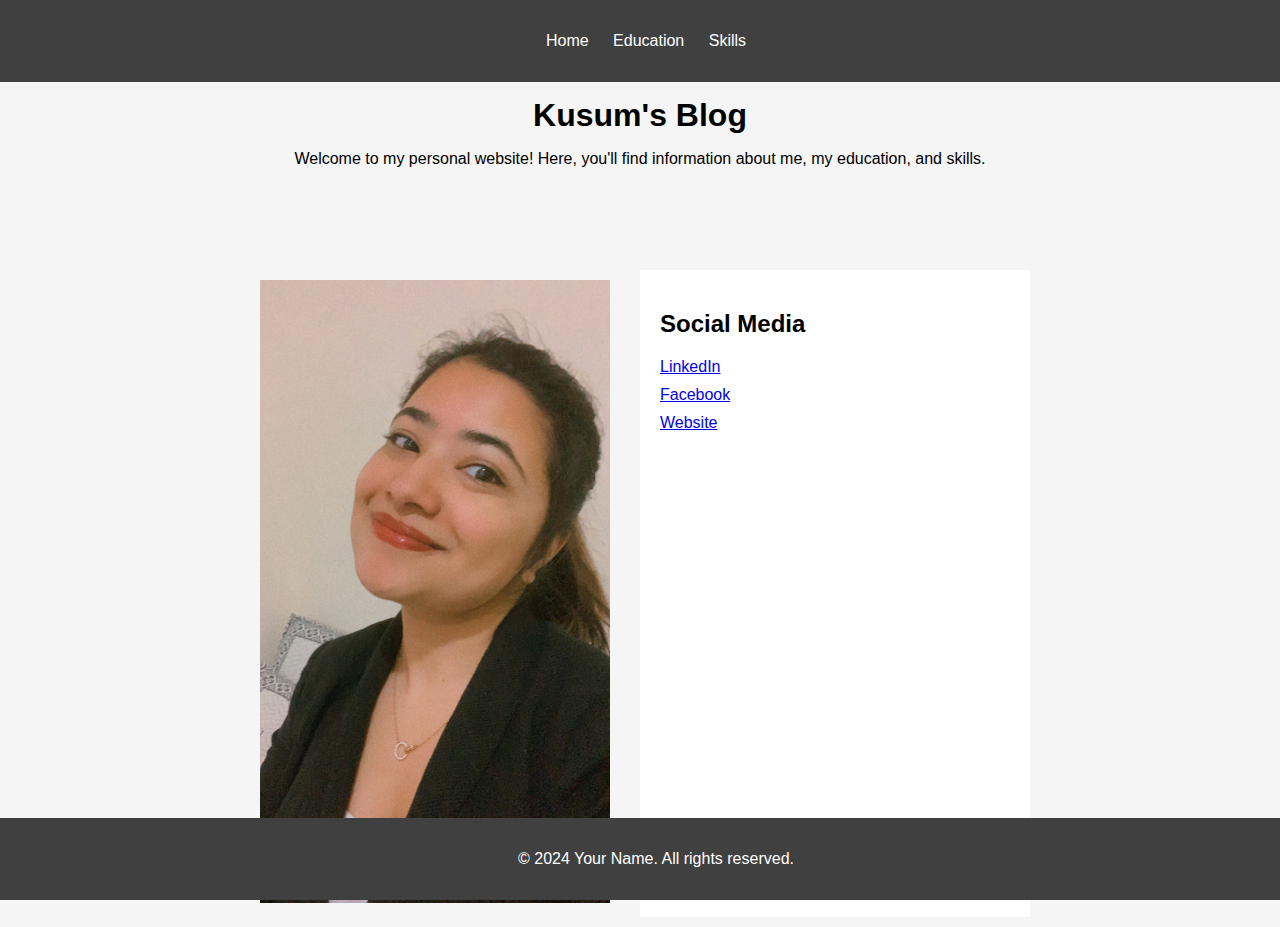
==== index.html @ f2691f51 "First commit" ====
<!DOCTYPE html>
<html lang="en">
<head>
    <meta charset="UTF-8">
    <meta name="viewport" content="width=device-width, initial-scale=1.0">
    <title>Kusum</title>
    <link rel="stylesheet" href="css/main.css">
</head>
<body>
    <div class="container">
        <nav>
            <ul>
                <li><a href="index.html">Home</a></li>
                <li><a href="page2.html">Education</a></li>
                <li><a href="page3.html">Skills</a></li>
            </ul>
        </nav>
        <header>
            <h1>Kusum's Blog</h1>
            <p>Welcome to my personal website! Here, you'll find information about me, my education, and skills.</p>
        </header>

        <div class="row">
            <div class="column">
                <img src="./img/rename.jpg" alt="Your Profile Picture" class="profile-image">
            </div>
            <div class="column social-media-card">
                <h2>Social Media</h2>
                <ul class="social-media-links">
                    <li><a href="https://www.linkedin.com/in/kusum-lamichhane/" target="https://www.linkedin.com/in/kusum-lamichhane/">LinkedIn</a></li>
                    <li><a href="https://www.facebook.com/kusum.lamichhane.9/" target="https://www.facebook.com/kusum.lamichhane.9/">Facebook</a></li>
                    <li><a href="https://www.instagram.com/kushum__/" target="_blank">Website</a></li>
                </ul>
            </div>
        </div>

        <footer>
            <p>&copy; 2024 Your Name. All rights reserved.</p>
        </footer>
    </div>
</body>
</html>
---- css/main.css ----
body {
    font-family: Arial, sans-serif;
    margin: 0;
    background-color: #f5f5f5; /* Optional background color */
}

.container {
    max-width: 800px; /* Adjust the width as needed */
    margin: 0 auto; /* Center the container in the window */
    padding-top: 60px; /* Adjust to match the height of the fixed navigation */
    padding-bottom: 60px; /* Adjust to match the height of the fixed footer */
    box-sizing: border-box;
}

nav {
    background-color: #404040; /* Change the navigation color */
    color: white;
    text-align: center;
    padding: 1em;
    position: fixed;
    width: 100%;
    top: 0;
    left: 0; /* Set left to 0 for full width */
    z-index: 1000; /* Ensure the navigation is above other elements */
}

nav ul {
    list-style: none;
    padding: 0;
}

nav ul li {
    display: inline;
    margin-right: 20px;
}

nav ul li a {
    color: white; /* Change the link color */
    text-decoration: none; /* Remove the underline */
}

header {
    text-align: center;
    padding: 1em;
}

h1 {
    margin-bottom: 0.5em;
}

.logo {
    max-width: 100%;
    height: auto;
}

.row {
    display: flex;
    flex-wrap: wrap;
    height: 150px; /* Adjust the height as needed */
    margin-top: 60px; /* Adjust to match the height of the fixed navigation */
}

.column {
    flex: 1;
    padding: 20px;
    box-sizing: border-box; /* Include padding and border in total width/height */
}

.profile-image {
    max-width: 100%;
    height: auto;
}

.social-media-card {
    flex: 1; /* Occupy 1/4 of the row */
    margin: 10px;
    padding: 20px;
    background-color: #fff;
}

.social-media-links {
    list-style: none;
    padding: 0;
}

.social-media-links li {
    margin-bottom: 10px;
}

footer {
    background-color: #404040;
    color: white;
    text-align: center;
    padding: 1em;
    position: fixed;
    width: 100%;
    bottom: 0;
    left: 0; /* Set left to 0 for full width */
}
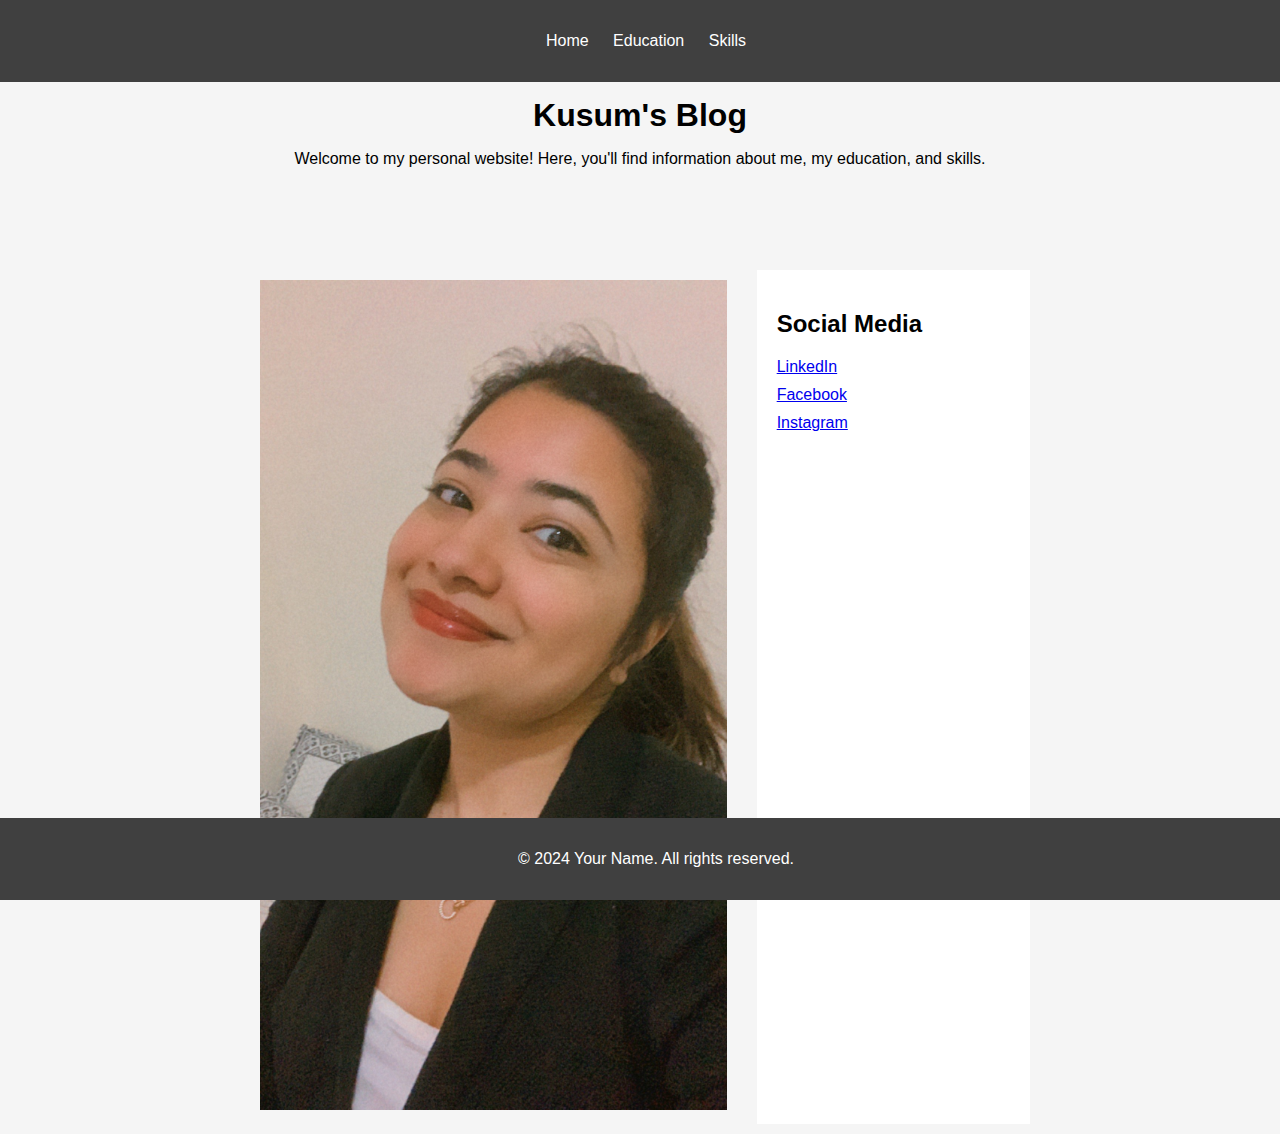
==== commit 6634254b: "Changes in css" ====
--- a/index.html
+++ b/index.html
@@ -29,7 +29,7 @@
                 <ul class="social-media-links">
                     <li><a href="https://www.linkedin.com/in/kusum-lamichhane/" target="https://www.linkedin.com/in/kusum-lamichhane/">LinkedIn</a></li>
                     <li><a href="https://www.facebook.com/kusum.lamichhane.9/" target="https://www.facebook.com/kusum.lamichhane.9/">Facebook</a></li>
-                    <li><a href="https://www.instagram.com/kushum__/" target="_blank">Website</a></li>
+                    <li><a href="https://www.instagram.com/kushum__/" target="_blank">Instagram</a></li>
                 </ul>
             </div>
         </div>
--- a/css/main.css
+++ b/css/main.css
@@ -48,10 +48,32 @@
     margin-bottom: 0.5em;
 }
 
-.logo {
-    max-width: 100%;
-    height: auto;
+/* Add this to your main.css file */
+
+.container {
+    max-width: 800px; /* Adjust the maximum width as needed */
+    margin: 0 auto;
 }
+
+.row {
+    display: flex;
+}
+
+.column {
+    flex: 1; /* This makes both columns flexible, taking equal space */
+}
+
+.column:first-child {
+    flex: 2; /* This makes the first column twice as wide as the second one */
+}
+
+/* Style the social media card */
+.social-media-card {
+    background-color: #f4f4f4;
+    padding: 20px;
+    box-sizing: border-box;
+}
+
 
 .row {
     display: flex;
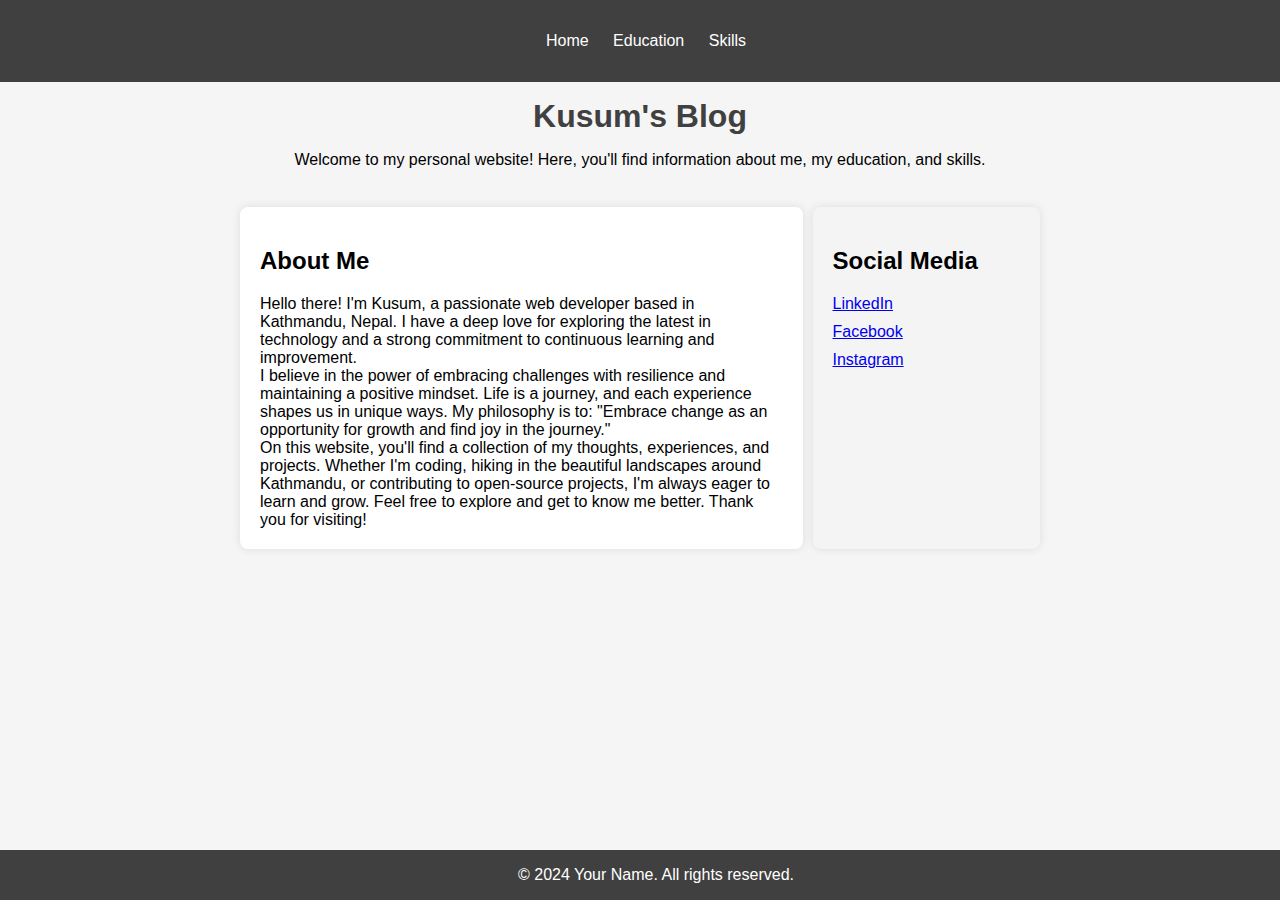
==== commit 24518074: "Removed Image" ====
--- a/index.html
+++ b/index.html
@@ -22,8 +22,20 @@
 
         <div class="row">
             <div class="column">
-                <img src="./img/rename.jpg" alt="Your Profile Picture" class="profile-image">
+                <div class="content">
+                    <h2>About Me</h2>
+                    <p>
+                        Hello there! I'm Kusum, a passionate web developer based in Kathmandu, Nepal. I have a deep love for exploring the latest in technology and a strong commitment to continuous learning and improvement.
+                    </p>
+                    <p>
+                        I believe in the power of embracing challenges with resilience and maintaining a positive mindset. Life is a journey, and each experience shapes us in unique ways. My philosophy is to: "Embrace change as an opportunity for growth and find joy in the journey."
+                    </p>
+                    <p>
+                        On this website, you'll find a collection of my thoughts, experiences, and projects. Whether I'm coding, hiking in the beautiful landscapes around Kathmandu, or contributing to open-source projects, I'm always eager to learn and grow. Feel free to explore and get to know me better. Thank you for visiting!
+                    </p>
+                </div>
             </div>
+
             <div class="column social-media-card">
                 <h2>Social Media</h2>
                 <ul class="social-media-links">
--- a/css/main.css
+++ b/css/main.css
@@ -1,27 +1,34 @@
+/* Reset some default styles */
+body, h1, p {
+    margin: 0;
+    padding: 0;
+}
+
 body {
-    font-family: Arial, sans-serif;
+    font-family: 'Arial', sans-serif;
+    background-color: #f5f5f5;
     margin: 0;
-    background-color: #f5f5f5; /* Optional background color */
+    overflow-x: hidden; /* Prevent horizontal scrollbar */
 }
 
 .container {
-    max-width: 800px; /* Adjust the width as needed */
-    margin: 0 auto; /* Center the container in the window */
-    padding-top: 60px; /* Adjust to match the height of the fixed navigation */
-    padding-bottom: 60px; /* Adjust to match the height of the fixed footer */
+    max-width: 800px;
+    margin: 0 auto;
+    padding-top: 60px;
+    padding-bottom: 60px;
     box-sizing: border-box;
 }
 
 nav {
-    background-color: #404040; /* Change the navigation color */
+    background-color: #404040;
     color: white;
     text-align: center;
     padding: 1em;
     position: fixed;
     width: 100%;
     top: 0;
-    left: 0; /* Set left to 0 for full width */
-    z-index: 1000; /* Ensure the navigation is above other elements */
+    left: 0;
+    z-index: 1000;
 }
 
 nav ul {
@@ -35,69 +42,47 @@
 }
 
 nav ul li a {
-    color: white; /* Change the link color */
-    text-decoration: none; /* Remove the underline */
+    color: white;
+    text-decoration: none;
 }
 
 header {
     text-align: center;
     padding: 1em;
+    margin: 22px;
 }
 
 h1 {
+    color: #404040;
     margin-bottom: 0.5em;
-}
-
-/* Add this to your main.css file */
-
-.container {
-    max-width: 800px; /* Adjust the maximum width as needed */
-    margin: 0 auto;
 }
 
 .row {
     display: flex;
+    flex-wrap: wrap;
+    margin-top: 20px;
 }
 
 .column {
-    flex: 1; /* This makes both columns flexible, taking equal space */
-}
-
-.column:first-child {
-    flex: 2; /* This makes the first column twice as wide as the second one */
-}
-
-/* Style the social media card */
-.social-media-card {
-    background-color: #f4f4f4;
-    padding: 20px;
+    flex: 3;
     box-sizing: border-box;
 }
 
-
-.row {
-    display: flex;
-    flex-wrap: wrap;
-    height: 150px; /* Adjust the height as needed */
-    margin-top: 60px; /* Adjust to match the height of the fixed navigation */
-}
-
-.column {
-    flex: 1;
+.content {
     padding: 20px;
-    box-sizing: border-box; /* Include padding and border in total width/height */
-}
-
-.profile-image {
-    max-width: 100%;
-    height: auto;
+    background-color: #fff;
+    border-radius: 8px;
+    box-shadow: 0 0 10px rgba(0, 0, 0, 0.1);
 }
 
 .social-media-card {
-    flex: 1; /* Occupy 1/4 of the row */
-    margin: 10px;
+    flex: 1;
+    margin-left: 10px;
+    margin-top: 0px;
     padding: 20px;
-    background-color: #fff;
+    background-color: #f4f4f4;
+    border-radius: 8px;
+    box-shadow: 0 0 10px rgba(0, 0, 0, 0.1);
 }
 
 .social-media-links {
@@ -117,5 +102,5 @@
     position: fixed;
     width: 100%;
     bottom: 0;
-    left: 0; /* Set left to 0 for full width */
+    left: 0;
 }
